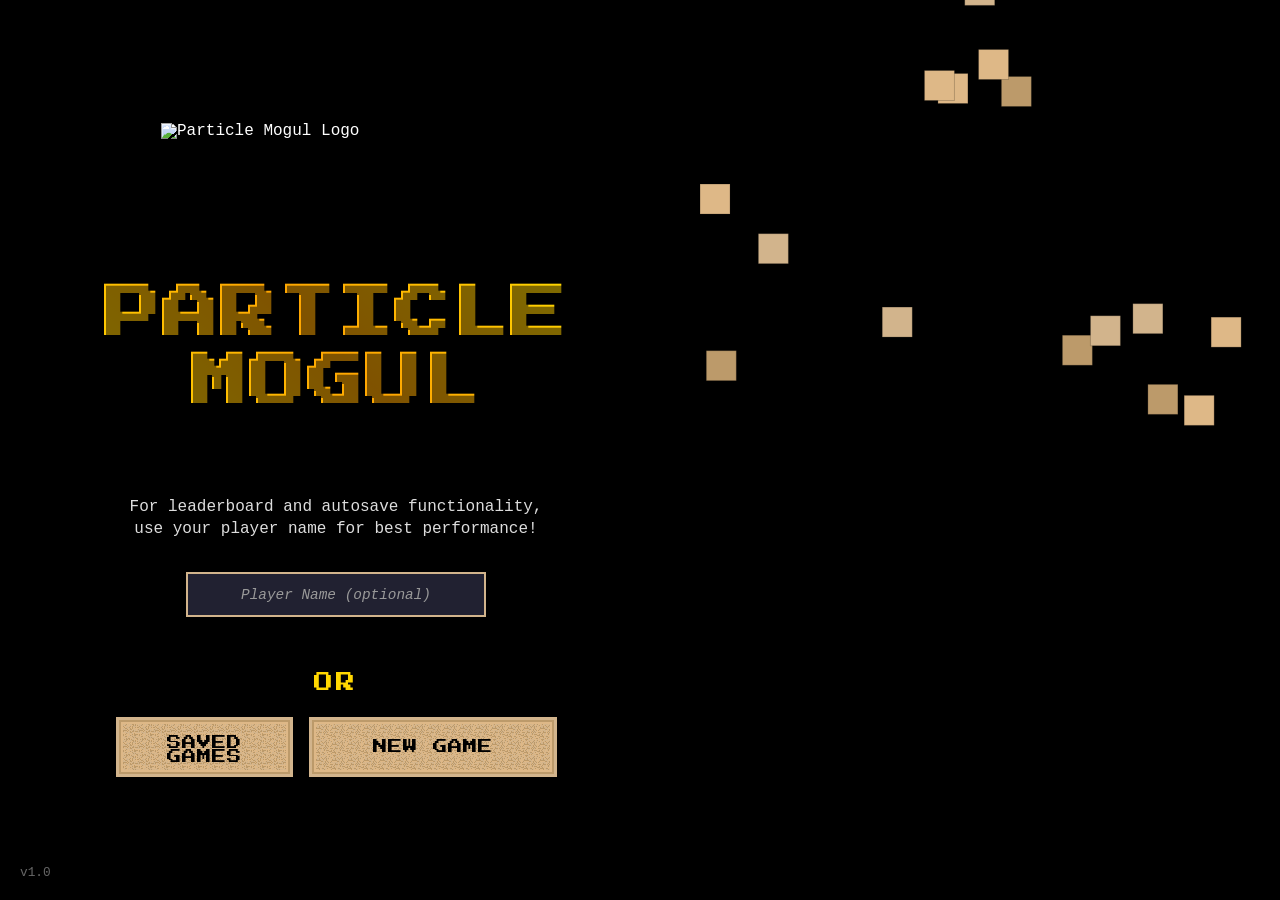
==== index.html @ adc6230d "Initial commit" ====
<!DOCTYPE html>
<html lang="en">
<head>
    <meta charset="UTF-8">
    <meta name="viewport" content="width=device-width, initial-scale=1.0">
    <title>Particle Mogul - Home</title>
    <link rel="stylesheet" href="assets/css/global.css">
    <link rel="stylesheet" href="assets/css/home.css">
</head>
<body>
    <div class="home-container">
        <div class="left-column">
            <img src="https://pub-136c85f7b0db4549ba25bf23723988bf.r2.dev/assets/image/particles/sand.png" alt="Particle Mogul Logo" class="game-logo">
            <h1 class="game-title">PARTICLE<br>MOGUL</h1>
            
            <div class="info-text">
                For leaderboard and autosave functionality,<br>
                use your player name for best performance!
            </div>
            
            <div class="input-container">
                <input type="text" id="playerName" class="player-input" placeholder="Player Name (optional)">
            </div>
            
            <div class="divider">OR</div>
            
            <div class="menu-container-row">
                <div id="continueSection">
                    <div class="no-save-message" id="noSaveMessage" style="display: none;">No saved game found</div>
                    <button class="menu-button" id="continueButton">SAVED GAMES</button>
                </div>
                
                <button class="menu-button" id="newGameButton">NEW GAME</button>
            </div>
        </div>
        
        <div class="right-column">
            <canvas id="particleCanvas" class="particle-canvas"></canvas>
        </div>
        
        <div class="version-info">v1.0</div>
    </div>

    <!-- Save Game Modal -->
    <div id="saveModal" class="modal">
        <div class="modal-content">
            <div class="modal-header">
                <h2>SAVED GAMES</h2>
                <button class="close-button" id="closeModal">&times;</button>
            </div>
            <div class="modal-body">
                <div class="save-games-container">
                    <div id="noSaveMessageModal" style="display: none; text-align: center; color: rgba(255, 255, 255, 0.7); margin: 40px 0; font-family: 'Courier New', Courier, monospace; letter-spacing: 1px;">No saved games found</div>
                    <div class="save-game-card" id="saveGameCard">
                        <div class="card-content">
                            <div class="save-slot">
                                <span class="slot-number">#1</span>
                            </div>
                            <div class="save-details">
                                <div class="detail-row">
                                    <span class="detail-label">Saved game:</span>
                                    <span class="detail-value" id="saveDateDisplay">-</span>
                                </div>
                            </div>
                            <div class="card-actions">
                                <button class="card-btn play-btn" id="playSaveBtn">PLAY</button>
                                <button class="card-btn delete-btn" id="deleteSaveBtn">DELETE</button>
                            </div>
                        </div>
                    </div>
                </div>
            </div>
        </div>
    </div>

    <script>
        // Check for existing save
        const storageKey = 'particle_mogul_save';
        const continueButton = document.getElementById('continueButton');
        const noSaveMessage = document.getElementById('noSaveMessage');
        const newGameButton = document.getElementById('newGameButton');

        // New Game functionality
        newGameButton.addEventListener('click', () => {
            const saveData = localStorage.getItem(storageKey);
            if (saveData) {
                if (confirm('Starting a new game will overwrite your existing save. Are you sure?')) {
                    clearSaveData();
                    window.location.href = 'game.html';
                }
            } else {
                window.location.href = 'game.html';
            }
        });

        function checkForSave() {
            try {
                const saveData = localStorage.getItem(storageKey);
                if (saveData) {
                    continueButton.style.display = 'block';
                    noSaveMessage.style.display = 'none';
                }
            } catch (error) {
                console.log('Could not check for save data');
            }
        }

        // Simple falling particles system
        class FallingParticle {
            constructor(canvas, particleSize) {
                this.canvas = canvas;
                this.ctx = canvas.getContext('2d');
                this.particleSize = particleSize;
                this.reset();
            }

            reset() {
                this.x = Math.random() * this.canvas.width;
                this.y = -this.particleSize;
                this.vx = (Math.random() - 0.5) * 2;
                this.vy = 0;
                this.settled = false;
                
                // Sand colors
                const sandColors = ['#D2B48C', '#DEB887', '#BC9A6A'];
                this.color = sandColors[Math.floor(Math.random() * sandColors.length)];
            }

            update(gravity, maxVelocity) {
                if (this.settled) return;

                this.vy += gravity;
                this.vy = Math.min(this.vy, maxVelocity);
                this.x += this.vx;
                this.y += this.vy;

                // Bounce off walls
                if (this.x < 0 || this.x > this.canvas.width) {
                    this.vx *= -0.5;
                    this.x = Math.max(0, Math.min(this.canvas.width, this.x));
                }

                // Reset when falling off bottom
                if (this.y > this.canvas.height) {
                    this.reset();
                }
            }

            draw() {
                this.ctx.fillStyle = this.color;
                this.ctx.fillRect(this.x - this.particleSize/2, this.y - this.particleSize/2, this.particleSize, this.particleSize);
                
                // Add subtle border
                this.ctx.strokeStyle = 'rgba(0, 0, 0, 0.2)';
                this.ctx.lineWidth = 1;
                this.ctx.strokeRect(this.x - this.particleSize/2, this.y - this.particleSize/2, this.particleSize, this.particleSize);
            }

            settle(gridX, gridY) {
                this.settled = true;
                this.x = gridX * this.particleSize + this.particleSize / 2;
                this.y = gridY * this.particleSize + this.particleSize / 2;
                this.vx = 0;
                this.vy = 0;
            }
        }

        class ParticleSystem {
            constructor(canvasId) {
                this.canvas = document.getElementById(canvasId);
                this.ctx = this.canvas.getContext('2d');
                this.particles = [];
                this.particleSize = 30;
                this.gravity = 0.15;
                this.maxVelocity = 3;
                this.maxParticles = 50;
                this.spawnRate = 0.1;
                this.sandGrid = [];
                this.gridWidth = 0;
                this.gridHeight = 0;
                
                this.resize();
                this.initGrid();
                this.init();
                this.animate();
                
                window.addEventListener('resize', () => this.resize());
            }

            resize() {
                this.canvas.width = this.canvas.offsetWidth;
                this.canvas.height = this.canvas.offsetHeight;
                this.initGrid();
            }

            initGrid() {
                this.gridWidth = Math.ceil(this.canvas.width / this.particleSize);
                this.gridHeight = Math.ceil(this.canvas.height / this.particleSize);
                this.sandGrid = [];
                for (let y = 0; y < this.gridHeight; y++) {
                    this.sandGrid[y] = [];
                    for (let x = 0; x < this.gridWidth; x++) {
                        this.sandGrid[y][x] = null;
                    }
                }
            }

            init() {
                // Start with fewer particles for stacking effect
                for (let i = 0; i < 10; i++) {
                    const particle = new FallingParticle(this.canvas, this.particleSize);
                    particle.y = Math.random() * this.canvas.height * 0.3; // Start in upper portion
                    this.particles.push(particle);
                }
            }

            spawnParticle() {
                if (Math.random() < this.spawnRate && this.particles.length < this.maxParticles) {
                    const particle = new FallingParticle(this.canvas, this.particleSize);
                    // Spawn in center column for line effect
                    particle.x = this.canvas.width / 2 + (Math.random() - 0.5) * this.particleSize;
                    this.particles.push(particle);
                }
            }

            updateParticles() {
                for (let i = this.particles.length - 1; i >= 0; i--) {
                    const particle = this.particles[i];
                    
                    if (particle.settled) continue;

                    particle.update(this.gravity, this.maxVelocity, this.canvas.width);

                    // Check if particle hits bottom of screen
                    if (particle.y >= this.canvas.height - this.particleSize) {
                        particle.y = this.canvas.height - this.particleSize;
                        const gridX = Math.floor(particle.x / this.particleSize);
                        const gridY = Math.floor(particle.y / this.particleSize);
                        particle.settle(gridX, gridY);
                        
                        if (gridY >= 0 && gridY < this.sandGrid.length && 
                            gridX >= 0 && gridX < this.sandGrid[0].length) {
                            this.sandGrid[gridY][gridX] = particle;
                        }
                        continue;
                    }

                    // Check if particle hits other particles
                    const gridX = Math.floor(particle.x / this.particleSize);
                    const gridY = Math.floor(particle.y / this.particleSize);
                    
                    if (gridX < 0 || gridX >= this.sandGrid[0].length || gridY < 0 || gridY >= this.sandGrid.length) {
                        continue;
                    }
                    
                    if (gridY >= this.sandGrid.length - 1 || 
                        (gridY >= 0 && gridY < this.sandGrid.length - 1 && 
                         gridX >= 0 && gridX < this.sandGrid[0].length && 
                         this.sandGrid[gridY + 1][gridX])) {
                        
                        // Try to slide to sides if blocked
                        const canSlideLeft = gridX > 0 && !this.sandGrid[gridY][gridX - 1] && 
                                           (gridY >= this.sandGrid.length - 1 || !this.sandGrid[gridY + 1][gridX - 1]);
                        const canSlideRight = gridX < this.sandGrid[0].length - 1 && !this.sandGrid[gridY][gridX + 1] && 
                                            (gridY >= this.sandGrid.length - 1 || !this.sandGrid[gridY + 1][gridX + 1]);
                        
                        if (canSlideLeft && canSlideRight) {
                            particle.x += (Math.random() - 0.5) * this.particleSize * 2;
                        } else if (canSlideLeft) {
                            particle.x -= this.particleSize;
                        } else if (canSlideRight) {
                            particle.x += this.particleSize;
                        } else {
                            // Settle the particle
                            particle.settle(gridX, gridY);
                            
                            if (gridY >= 0 && gridY < this.sandGrid.length && 
                                gridX >= 0 && gridX < this.sandGrid[0].length) {
                                this.sandGrid[gridY][gridX] = particle;
                            }
                        }
                    }
                }
            }

            animate() {
                this.ctx.clearRect(0, 0, this.canvas.width, this.canvas.height);
                
                // Update particles
                this.updateParticles();
                
                // Draw particles
                this.particles.forEach(particle => {
                    particle.draw();
                });
                
                // Occasionally spawn new particles
                this.spawnParticle();
                
                requestAnimationFrame(() => this.animate());
            }
        }

        function clearSaveData() {
            try {
                localStorage.removeItem(storageKey);
            } catch (error) {
                console.log('Could not clear save data');
            }
        }

        // Event listeners
        continueButton.addEventListener('click', () => {
            console.log('Continue button clicked');
            showSaveModal();
        });

        // Modal functionality
        const modal = document.getElementById('saveModal');
        const closeModalBtn = document.getElementById('closeModal');

        function showSaveModal() {
            console.log('showSaveModal called');
            try {
                const saveData = localStorage.getItem(storageKey);
                console.log('saveData:', saveData);
                
                const saveGameCard = document.getElementById('saveGameCard');
                const noSaveMessageModal = document.getElementById('noSaveMessageModal');

                if (saveData) {
                    const save = JSON.parse(saveData);
                    
                    // Populate the save date display
                    const saveDateDisplay = document.getElementById('saveDateDisplay');
                    if (saveDateDisplay) {
                        saveDateDisplay.textContent = save.date || new Date().toLocaleDateString();
                    }
                    
                    if (saveGameCard) saveGameCard.style.display = 'block';
                    if (noSaveMessageModal) noSaveMessageModal.style.display = 'none';
                } else {
                    if (saveGameCard) saveGameCard.style.display = 'none';
                    if (noSaveMessageModal) noSaveMessageModal.style.display = 'block';
                }
                
                console.log('Setting modal display to block');
                modal.style.display = 'block';
            } catch (error) {
                console.log('Could not load save data:', error);
                const saveGameCard = document.getElementById('saveGameCard');
                const noSaveMessageModal = document.getElementById('noSaveMessageModal');
                if (saveGameCard) saveGameCard.style.display = 'none';
                if (noSaveMessageModal) noSaveMessageModal.style.display = 'block';
                modal.style.display = 'block';
            }
        }

        closeModalBtn.addEventListener('click', () => {
            modal.style.display = 'none';
        });

        // Card button event listeners
        document.getElementById('playSaveBtn').addEventListener('click', () => {
            window.location.href = 'game.html';
        });

        document.getElementById('deleteSaveBtn').addEventListener('click', () => {
            if (confirm('Are you sure you want to delete this save game?')) {
                clearSaveData();
                modal.style.display = 'none';
                checkForSave();
            }
        });

        // Close modal when clicking outside
        window.addEventListener('click', (event) => {
            if (event.target === modal) {
                modal.style.display = 'none';
            }
        });

        // Generate random sand pattern for buttons
        function generateSandPattern() {
            const buttons = document.querySelectorAll('.menu-button');
            buttons.forEach(button => {
                const canvas = document.createElement('canvas');
                canvas.width = 16;
                canvas.height = 16;
                const ctx = canvas.getContext('2d');
                
                // Create random sand pixels
                const colors = ['#D2B48C', '#DEB887', '#BC9A6A'];
                for (let x = 0; x < 16; x++) {
                    for (let y = 0; y < 16; y++) {
                        ctx.fillStyle = colors[Math.floor(Math.random() * colors.length)];
                        ctx.fillRect(x, y, 2, 2);
                    }
                }
                
                // Apply as background
                const dataUrl = canvas.toDataURL();
                button.style.background = `repeating-linear-gradient(45deg, transparent, transparent 16px), url(${dataUrl})`;
                button.style.backgroundSize = '16px 16px, 16px 16px';
            });
        }

        // Initialize
        checkForSave();
        new ParticleSystem('particleCanvas');
        generateSandPattern();
        
    </script>
</body>
</html>
---- assets/css/global.css ----
@import url('./reset.css');
@import url('./base.css');
@import url('./particles.css');
@import url('./hud.css');
@import url('./market.css');
@import url('./research.css');
---- assets/css/home.css ----
@import url('https://fonts.googleapis.com/css2?family=Press+Start+2P&display=swap');

.home-container {
    position: relative;
    width: 100vw;
    height: 100vh;
    background-image: url('https://pub-136c85f7b0db4549ba25bf23723988bf.r2.dev/assets/image/game_bg.jpg');
    background-size: cover;
    background-position: center;
    background-repeat: no-repeat;
    display: flex;
    font-family: 'Courier New', monospace;
    color: white;
}

.left-column {
    flex: 1;
    display: flex;
    flex-direction: column;
    justify-content: center;
    align-items: center;
    padding: 2rem;
}

.right-column {
    flex: 1;
    position: relative;
    overflow: hidden;
}

.game-title {
    font-size: 3.5rem;
    font-weight: bold;
    margin-bottom: 5rem;
    text-align: center;
    background: linear-gradient(45deg, #FFD700, #FFA500, #FFD700);
    -webkit-background-clip: text;
    -webkit-text-fill-color: transparent;
    background-clip: text;
    animation: shimmer 3s ease-in-out infinite;
    font-family: 'Press Start 2P', cursive;
    text-shadow: 2px 2px 0px rgba(0, 0, 0, 0.5);
    letter-spacing: 2px;
    line-height: 1.2;
}

.game-logo {
    width: 350px;
    height: 350px;
    image-rendering: pixelated;
    image-rendering: -moz-crisp-edges;
    image-rendering: crisp-edges;
    margin-bottom: -12rem;
}

.menu-container {
    display: flex;
    flex-direction: column;
    gap: 1.5rem;
    align-items: center;
    width: 100%;
    max-width: 300px;
}

.menu-button {
    background: 
  repeating-linear-gradient(45deg, #D2B48C 0px, #D2B48C 1px, #DEB887 1px, #DEB887 3px, #BC9A6A 3px, #BC9A6A 4px, #D2B48C 4px, #D2B48C 6px),
  repeating-linear-gradient(-45deg, #DEB887 0px, #DEB887 2px, #BC9A6A 2px, #BC9A6A 3px, #D2B48C 3px, #D2B48C 5px, #DEB887 5px, #DEB887 7px),
  repeating-linear-gradient(90deg, #BC9A6A 0px, #BC9A6A 1px, #D2B48C 1px, #D2B48C 2px, #DEB887 2px, #DEB887 4px, #BC9A6A 4px, #BC9A6A 5px);
    border: 3px solid #D2B48C;
    color: #000000;
    padding: 1rem 2rem;
    font-size: 0.9rem;
    font-family: 'Press Start 2P', cursive;
    cursor: pointer;
    text-align: center;
    height: 60px;
    box-sizing: border-box;
    text-transform: uppercase;
    letter-spacing: 1px;
    image-rendering: pixelated;
    image-rendering: -moz-crisp-edges;
    image-rendering: crisp-edges;
    box-shadow: inset 0 0 0 2px #BC9A6A, inset 0 0 0 4px #DEB887;
}


.info-text {
    color: #ddd;
    font-size: 1rem;
    text-align: center;
    margin-bottom: 2rem;
    line-height: 1.4;
    font-family: 'Courier New', monospace;
}

.input-container {
    display: flex;
    flex-direction: column;
    gap: 1rem;
    margin-bottom: 2rem;
    width: 100%;
    max-width: 300px;
}

.divider {
    color: #FFD700;
    font-size: 1.2rem;
    font-family: 'Press Start 2P', cursive;
    text-align: center;
    margin: 1.5rem 0;
    letter-spacing: 3px;
    text-shadow: 2px 2px 0px rgba(0, 0, 0, 0.5);
}

.menu-container-row {
    display: flex;
    flex-direction: row;
    gap: 1rem;
    justify-content: center;
    align-items: center;
    max-width: 600px;
}

.menu-container-row .menu-button {
    flex: 1;
    max-width: 250px;
}

#continueSection {
    flex: 1;
    max-width: 250px;
}

.player-input {
    background: rgba(42, 42, 62, 0.8);
    border: 2px solid #D2B48C;
    color: #FFD700;
    padding: 0.8rem 1rem;
    font-size: 0.9rem;
    font-family: 'Courier New', monospace;
    text-align: center;
    height: 45px;
    box-sizing: border-box;
    border-radius: 0;
    image-rendering: pixelated;
    image-rendering: -moz-crisp-edges;
    image-rendering: crisp-edges;
}

.player-input::placeholder {
    color: #999;
    font-style: italic;
}

.player-input:focus {
    outline: none;
    border-color: #FFD700;
    box-shadow: inset 0 0 0 1px #BC9A6A;
}

.modal {
    display: none;
    position: fixed;
    z-index: 1000;
    left: 0;
    top: 0;
    width: 100%;
    height: 100%;
    background-color: rgba(0, 0, 0, 0.5);
}

.modal-content {
    background: #000000;
    position: absolute;
    top: 50%;
    left: 50%;
    transform: translate(-50%, -50%);
    padding: 0;
    width: 90%;
    max-width: 500px;
    image-rendering: crisp-edges;
}


.modal-header {
    background: transparent;
    padding: 1rem;
    border-bottom: none;
    display: flex;
    justify-content: space-between;
    align-items: center;
}

.modal-header h2 {
    color: white;
    font-family: 'Press Start 2P', cursive;
    font-size: 1rem;
    margin: 0;
    text-shadow: none;
}

.close-button {
    background: none;
    border: none;
    color: white;
    font-size: 1.5rem;
    font-weight: bold;
    cursor: pointer;
    font-family: 'Press Start 2P', cursive;
}

.modal-body {
    padding: 1.5rem;
}

.save-games-container {
    display: flex;
    flex-direction: column;
    gap: 1rem;
}

.save-game-card {
    background: linear-gradient(135deg, #2a2a2a, #1a1a1a);
    border: 2px solid #D2B48C;
    border-radius: 8px;
    overflow: hidden;
}

.card-content {
    display: flex;
    align-items: stretch;
    min-height: 120px;
}

.save-slot {
    background: #D2B48C;
    color: #000;
    padding: 1rem;
    display: flex;
    align-items: center;
    justify-content: center;
    min-width: 80px;
    border-right: 2px solid #BC9A6A;
}

.slot-number {
    font-family: 'Press Start 2P', cursive;
    font-size: 1rem;
    font-weight: bold;
    text-align: center;
}

.save-details {
    flex: 1;
    padding: 1rem;
    display: flex;
    flex-direction: column;
    justify-content: center;
}

.card-actions {
    display: flex;
    flex-direction: column;
    background: #1a1a1a;
    min-width: 100px;
    padding: 0.5rem 0;
}

.card-btn {
    flex: 1;
    height: 25px;
    margin: 0.25rem 0.5rem;
    border: none;
    font-family: 'Press Start 2P', cursive;
    font-size: 0.5rem;
    cursor: pointer;
    text-transform: uppercase;
    letter-spacing: 1px;
    image-rendering: pixelated;
    image-rendering: -moz-crisp-edges;
    image-rendering: crisp-edges;
}

.play-btn {
    background: #2a5a2a;
    color: #ffffff;
}

.delete-btn {
    background: #5a2a2a;
    color: #ffffff;
}

.detail-row {
    display: flex;
    justify-content: flex-start;
    align-items: center;
    margin-bottom: 0.5rem;
    text-align: left;
}

.detail-row:last-child {
    margin-bottom: 0;
}

.detail-label {
    color: #FFD700;
    font-family: 'Press Start 2P', cursive;
    font-size: 1.1rem;
    margin-right: 0.5rem;
    min-width: 80px;
    text-align: left;
}

.detail-value {
    color: #ffffff;
    font-family: 'Courier New', monospace;
    font-size: 1.1rem;
    text-align: left;
    flex: 1;
}



.particle-canvas {
    position: absolute;
    top: 0;
    left: 0;
    width: 100%;
    height: 100%;
}

.version-info {
    position: absolute;
    bottom: 20px;
    left: 20px;
    color: #666;
    font-size: 0.8rem;
}

.no-save-message {
    color: #999;
    font-style: italic;
    margin-bottom: 1rem;
    text-align: center;
}
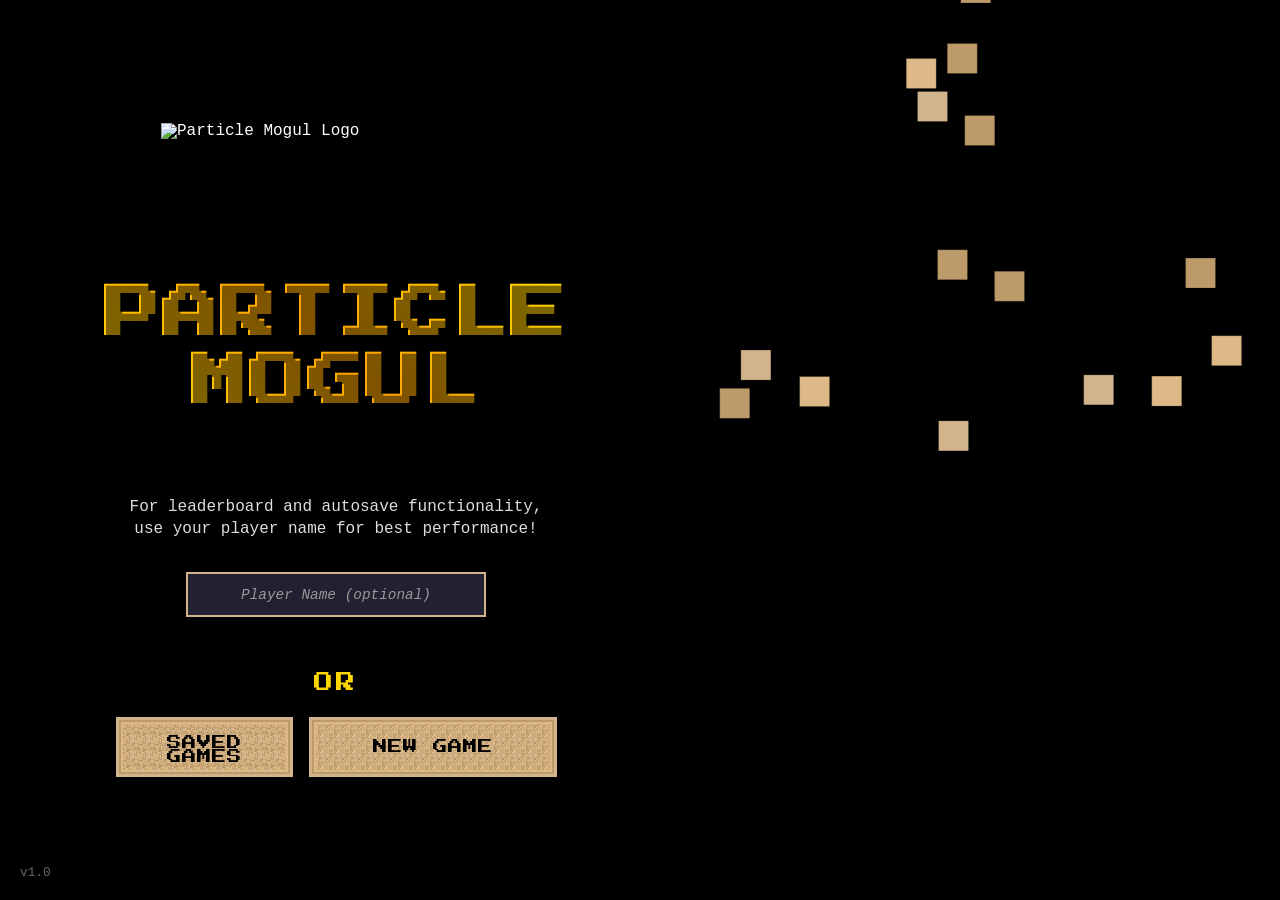
==== commit bbd53f7a: "your message here" ====
--- a/index.html
+++ b/index.html
@@ -84,13 +84,9 @@
         newGameButton.addEventListener('click', () => {
             const saveData = localStorage.getItem(storageKey);
             if (saveData) {
-                if (confirm('Starting a new game will overwrite your existing save. Are you sure?')) {
-                    clearSaveData();
-                    window.location.href = 'game.html';
-                }
-            } else {
-                window.location.href = 'game.html';
-            }
+                clearSaveData();
+            }
+            window.location.href = 'game.html';
         });
 
         function checkForSave() {
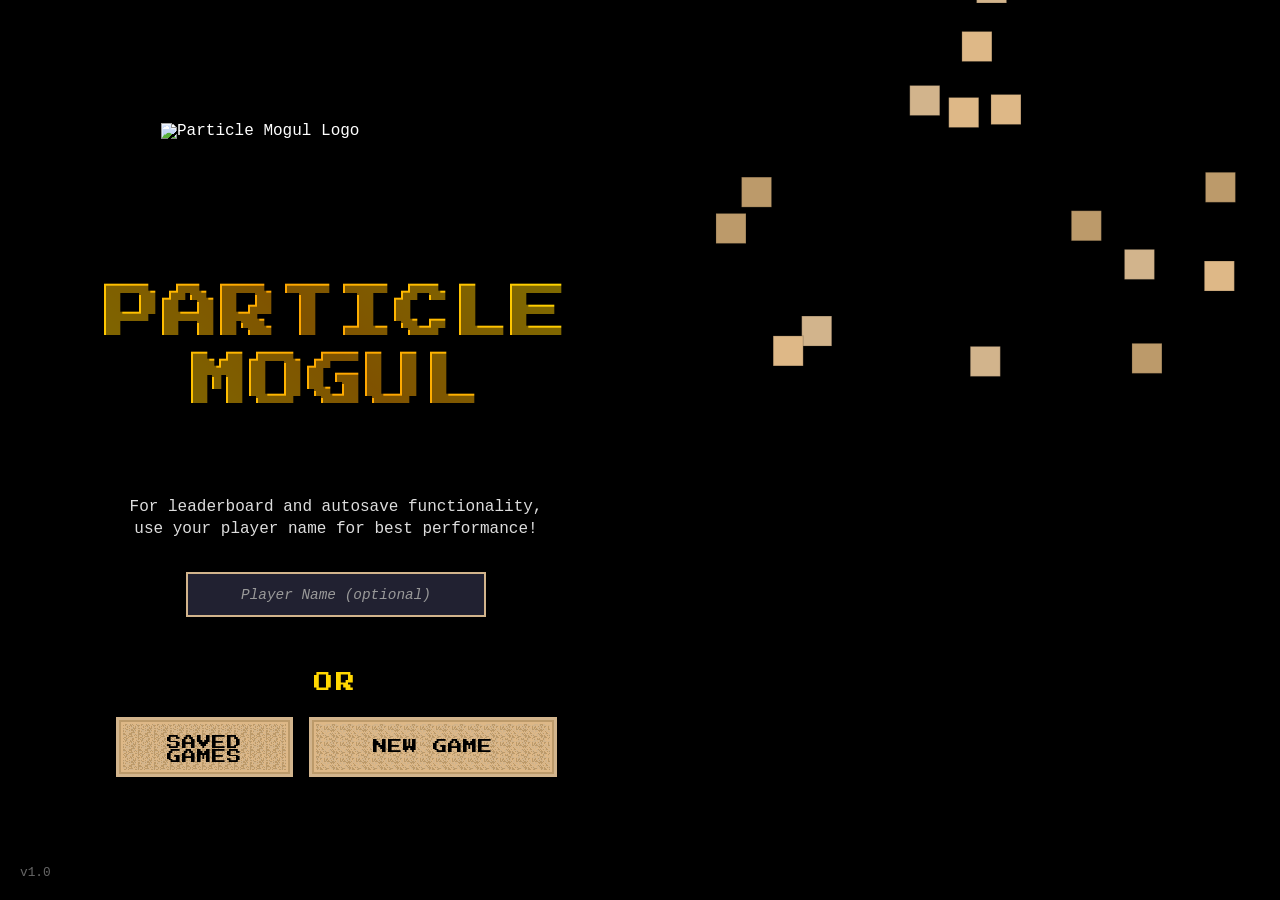
==== commit 7d30a8a3: "DB integration for statistics" ====
--- a/index.html
+++ b/index.html
@@ -82,6 +82,16 @@
 
         // New Game functionality
         newGameButton.addEventListener('click', () => {
+            const playerNameInput = document.getElementById('playerName').value.trim();
+            const playerName = playerNameInput || 'Anonymous';
+            const prefix = playerNameInput ? 'player_' : 'anon_';
+            const randomHex = Math.random().toString(16).substring(2, 10);
+            const playerUid = prefix + randomHex;
+
+            // Store player identity
+            localStorage.setItem('particle_mogul_uid', playerUid);
+            localStorage.setItem('particle_mogul_name', playerName);
+
             const saveData = localStorage.getItem(storageKey);
             if (saveData) {
                 clearSaveData();
@@ -91,6 +101,13 @@
 
         function checkForSave() {
             try {
+                // Auto-fill existing player name if they return
+                const existingName = localStorage.getItem('particle_mogul_name');
+                if (existingName && existingName !== 'Anonymous') {
+                    const nameInput = document.getElementById('playerName');
+                    if (nameInput) nameInput.value = existingName;
+                }
+
                 const saveData = localStorage.getItem(storageKey);
                 if (saveData) {
                     continueButton.style.display = 'block';
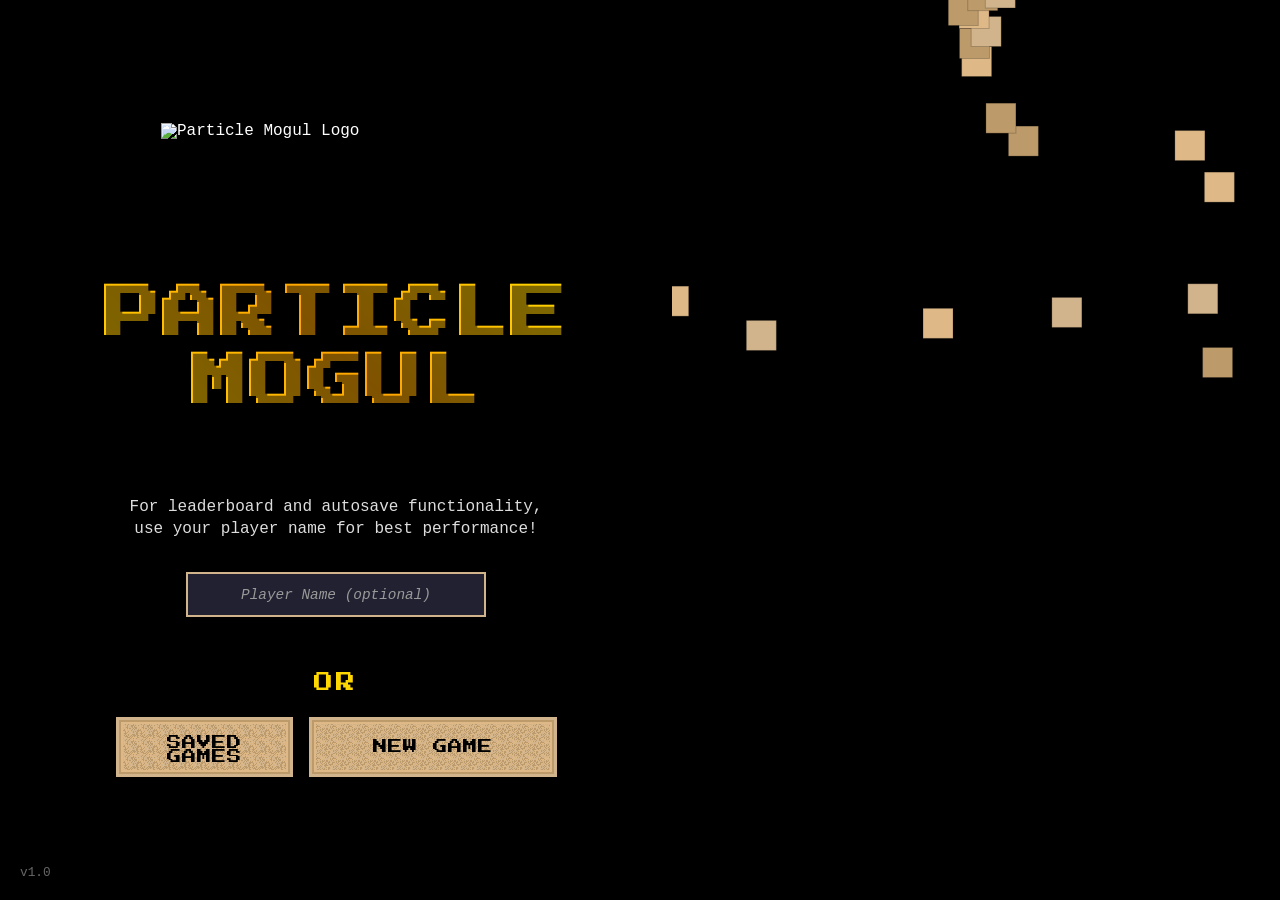
==== commit cd8ae476: "new research modal improvments" ====
--- a/index.html
+++ b/index.html
@@ -4,6 +4,7 @@
     <meta charset="UTF-8">
     <meta name="viewport" content="width=device-width, initial-scale=1.0">
     <title>Particle Mogul - Home</title>
+    <link rel="icon" type="image/png" href="https://pub-136c85f7b0db4549ba25bf23723988bf.r2.dev/assets/image/particles/sand.png">
     <link rel="stylesheet" href="assets/css/global.css">
     <link rel="stylesheet" href="assets/css/home.css">
 </head>
@@ -99,23 +100,86 @@
             window.location.href = 'game.html';
         });
 
-        function checkForSave() {
+        const obfuscationSalt = 'particle_mogul_2026';
+
+        function deobfuscate(input) {
             try {
-                // Auto-fill existing player name if they return
+                const decoded = atob(input);
+                let transformed = '';
+                for (let i = 0; i < decoded.length; i++) {
+                    const saltCode = obfuscationSalt.charCodeAt(i % obfuscationSalt.length);
+                    transformed += String.fromCharCode(decoded.charCodeAt(i) ^ saltCode);
+                }
+                return transformed;
+            } catch (e) {
+                return input; // Fallback to raw if not obfuscated
+            }
+        }
+
+        function parseSaveData(raw) {
+            if (!raw) return null;
+            try {
+                // 1. Try to parse as raw JSON first (cloud saves)
+                return JSON.parse(raw);
+            } catch (e) {
+                try {
+                    // 2. If that fails, try to deobfuscate (local saves)
+                    const deobfuscated = deobfuscate(raw);
+                    const envelope = JSON.parse(deobfuscated);
+                    if (envelope && envelope.payload) {
+                        return JSON.parse(envelope.payload);
+                    }
+                    return envelope;
+                } catch (err) {
+                    console.error('Failed to parse save data:', err);
+                    return null;
+                }
+            }
+        }
+
+        async function checkForSave() {
+            try {
                 const existingName = localStorage.getItem('particle_mogul_name');
+                const playerUid = localStorage.getItem('particle_mogul_uid');
+                
                 if (existingName && existingName !== 'Anonymous') {
                     const nameInput = document.getElementById('playerName');
                     if (nameInput) nameInput.value = existingName;
                 }
 
-                const saveData = localStorage.getItem(storageKey);
-                if (saveData) {
+                const rawData = localStorage.getItem(storageKey);
+                const saveData = parseSaveData(rawData);
+                
+                if (!saveData && playerUid) {
+                    console.log('Local save missing or invalid, checking cloud...');
+                    await syncSaveFromDB(playerUid);
+                } else if (saveData) {
                     continueButton.style.display = 'block';
                     noSaveMessage.style.display = 'none';
                 }
             } catch (error) {
-                console.log('Could not check for save data');
-            }
+                console.log('Could not check for save data', error);
+            }
+        }
+
+        async function syncSaveFromDB(playerUid) {
+            try {
+                const response = await fetch(`api/get_save.php?player_uid=${playerUid}`);
+                const data = await response.json();
+                
+                if (data.success && data.save_data) {
+                    console.log('Cloud save found, syncing to local storage...');
+                    localStorage.setItem(storageKey, typeof data.save_data === 'string' ? data.save_data : JSON.stringify(data.save_data));
+                    
+                    // Show the continue button
+                    if (continueButton) continueButton.style.display = 'block';
+                    if (noSaveMessage) noSaveMessage.style.display = 'none';
+                    return true;
+                }
+            } catch (err) {
+                console.warn('Failed to sync from cloud:', err);
+            }
+            return false;
         }
 
         // Simple falling particles system
@@ -332,22 +396,31 @@
         const modal = document.getElementById('saveModal');
         const closeModalBtn = document.getElementById('closeModal');
 
-        function showSaveModal() {
+        async function showSaveModal() {
             console.log('showSaveModal called');
             try {
-                const saveData = localStorage.getItem(storageKey);
-                console.log('saveData:', saveData);
+                const playerUid = localStorage.getItem('particle_mogul_uid');
+                let rawData = localStorage.getItem(storageKey);
+                let saveData = parseSaveData(rawData);
+                
+                // One last try at cloud sync if we have a UID and no local save
+                if (!saveData && playerUid) {
+                    await syncSaveFromDB(playerUid);
+                    rawData = localStorage.getItem(storageKey);
+                    saveData = parseSaveData(rawData);
+                }
                 
                 const saveGameCard = document.getElementById('saveGameCard');
                 const noSaveMessageModal = document.getElementById('noSaveMessageModal');
 
                 if (saveData) {
-                    const save = JSON.parse(saveData);
+                    const save = saveData; // Already parsed by helper
                     
-                    // Populate the save date display
+                    // Show save date (priority to cloud timestamp if we just synced)
                     const saveDateDisplay = document.getElementById('saveDateDisplay');
                     if (saveDateDisplay) {
-                        saveDateDisplay.textContent = save.date || new Date().toLocaleDateString();
+                        const dateStr = save.updatedAt || save.savedAt || new Date().toLocaleDateString();
+                        saveDateDisplay.textContent = typeof dateStr === 'number' ? new Date(dateStr).toLocaleString() : dateStr;
                     }
                     
                     if (saveGameCard) saveGameCard.style.display = 'block';
@@ -357,7 +430,6 @@
                     if (noSaveMessageModal) noSaveMessageModal.style.display = 'block';
                 }
                 
-                console.log('Setting modal display to block');
                 modal.style.display = 'block';
             } catch (error) {
                 console.log('Could not load save data:', error);
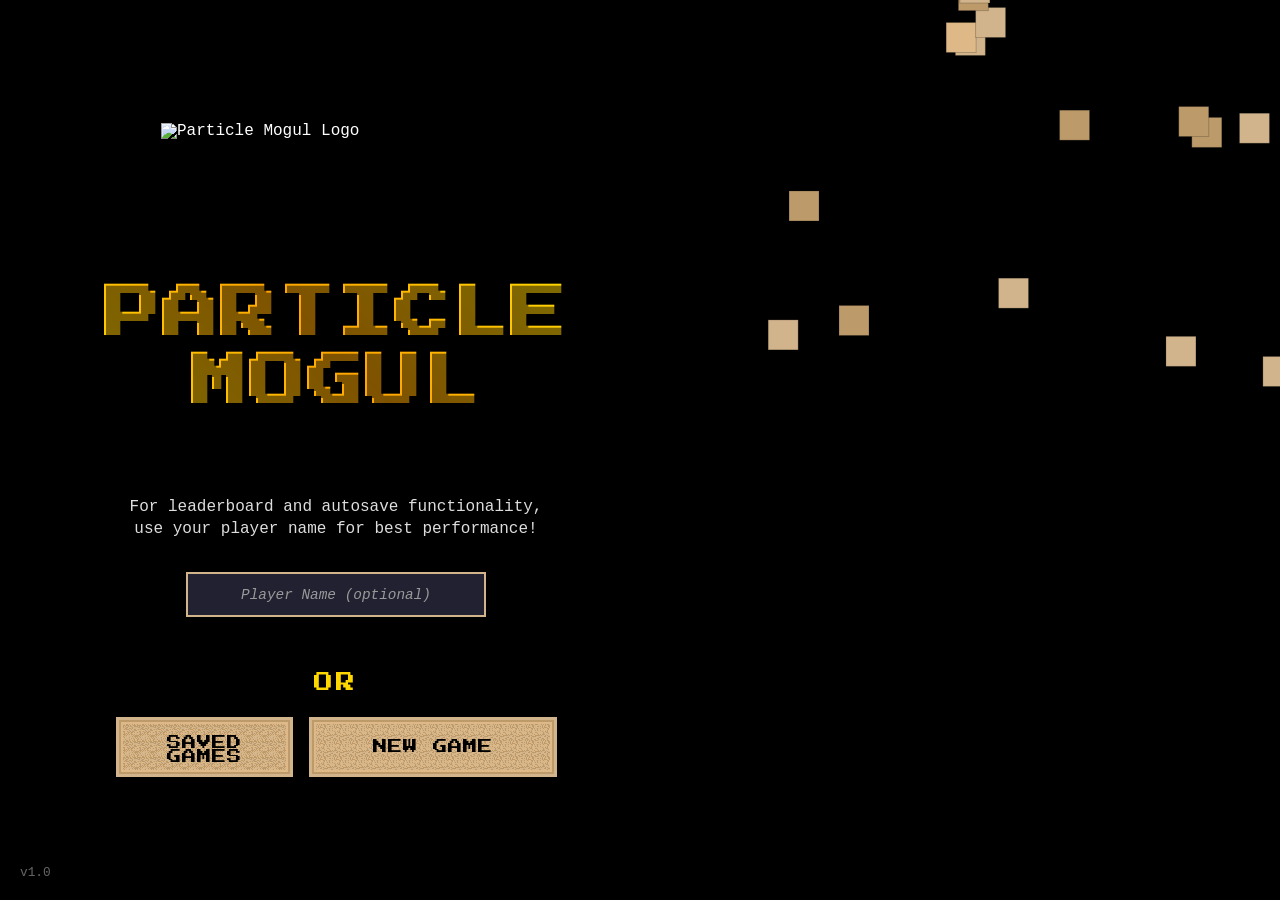
==== commit 0cd41acb: "more research aded" ====
--- a/index.html
+++ b/index.html
@@ -381,6 +381,9 @@
         function clearSaveData() {
             try {
                 localStorage.removeItem(storageKey);
+                localStorage.removeItem('particle_mogul_uid');
+                localStorage.removeItem('particle_mogul_name');
+                console.log('All save data and identifiers cleared.');
             } catch (error) {
                 console.log('Could not clear save data');
             }
@@ -451,11 +454,14 @@
         });
 
         document.getElementById('deleteSaveBtn').addEventListener('click', () => {
-            if (confirm('Are you sure you want to delete this save game?')) {
-                clearSaveData();
-                modal.style.display = 'none';
-                checkForSave();
-            }
+            clearSaveData();
+            modal.style.display = 'none';
+            // Update UI immediately
+            continueButton.style.display = 'none';
+            noSaveMessage.style.display = 'block';
+            
+            // Reload to ensure a clean state
+            window.location.reload();
         });
 
         // Close modal when clicking outside
